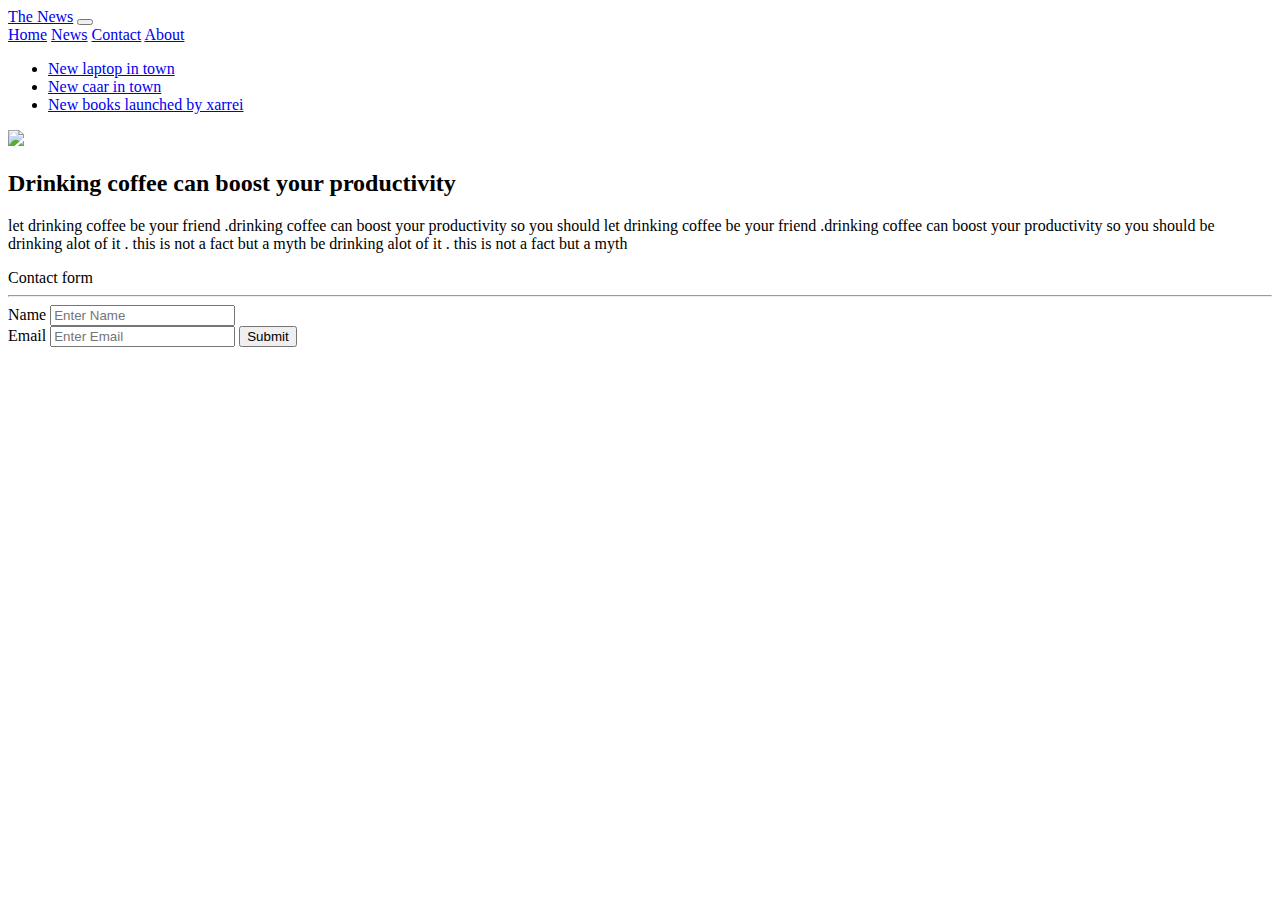
==== post.html @ c396c2e5 "repo created" ====
<!DOCTYPE html>
<html>

<head>
<link rel="stylesheet" type="text/css" href="stle.css">
<link href="https://cdn.jsdelivr.net/npm/bootstrap@5.1.3/dist/css/bootstrap.min.css" rel="stylesheet" integrity="sha384-1BmE4kWBq78iYhFldvKuhfTAU6auU8tT94WrHftjDbrCEXSU1oBoqyl2QvZ6jIW3" crossorigin="anonymous">
<script src="https://cdn.jsdelivr.net/npm/@popperjs/core@2.10.2/dist/umd/popper.min.js" integrity="sha384-7+zCNj/IqJ95wo16oMtfsKbZ9ccEh31eOz1HGyDuCQ6wgnyJNSYdrPa03rtR1zdB" crossorigin="anonymous"></script>
<script src="https://cdn.jsdelivr.net/npm/bootstrap@5.1.3/dist/js/bootstrap.min.js" integrity="sha384-QJHtvGhmr9XOIpI6YVutG+2QOK9T+ZnN4kzFN1RtK3zEFEIsxhlmWl5/YESvpZ13" crossorigin="anonymous"></script>


</head>
<body>

    <div class="container">
        <nav class="navbar navbar-expand-lg navbar-light bg-light">
            <a class="navbar-brand h1" href="#">The News</a>
            <button class="navbar-toggler" type="button" data-bs-toggle="collapse" data-bs-target="#newsMenu" aria-controls="newsMenu" aria-expanded="false" aria-label="Toggle navigation">
                <span class="navbar-toggler-icon"></span>
            </button>
   
            <div class="collapse navbar-collapse" id="newsMenu">
                <div class="navbar-nav">
                    <a class="nav-item nav-link" href="#">Home</a>
                    <a class="nav-item nav-link" href="#">News</a>
                    <a class="nav-item nav-link" href="#">Contact</a>
                    <a class="nav-item nav-link" href="#">About</a>
                </div>
            </div>
        </nav>

        <div class="row">
            <div class="col-md-3">
                <ul class="nav flex-column">
                    <li class="nav-item">
                        <a class="nav-link" href="#">New laptop in town </a>
                    </li>
                    <li class="nav-item">
                        <a class="nav-link" href="#">New caar in town </a>
                    </li>
                    <li class="nav-item">
                        <a class="nav-link" href="#">New books launched by xarrei</a>
                    </li>
                </ul>

            </div>
            <div class="col-md-9">
                <div class="row">
                    <div class="col-md-12">
                        <img class="img-fluid" src="https://images.unsplash.com/photo-1586227740560-8cf2732c1531?ixlib=rb-1.2.1&ixid=MnwxMjA3fDF8MHxwaG90by1wYWdlfHx8fGVufDB8fHx8&auto=format&fit=crop&w=961&q=80">
                    </div>
                </div>
                <div class="row">
                    <div class="col-md-12">
                        <h2>Drinking coffee can boost your productivity </h2>
                    </div>
                </div>
                <div class="row">
                    <div class="col-md-12">
                        <p> let drinking coffee be your friend .drinking coffee can boost your productivity so you should
                            let drinking coffee be your friend .drinking coffee can boost your productivity so you should be 
                            drinking alot of it . this is not a fact but a myth
                            be drinking alot of it . this is not a fact but a myth</p>
                    </div>
                </div>

            </div>
        </div>

        <div class="row mt-5">
            <div class="col-lg-3 col-md-12">
                <div class="h5">Contact form</div><hr>
                <form>
                    <div class="form-group">
                        <label>Name</label>
                        <input type="text" class="form-control" placeholder="Enter Name">

                    </div>
                    <div class="form-group">
                        <label>Email</label>
                        <input type="email" class="form-control" placeholder="Enter Email">

                        <button type="submit" class="btn btn-danger mt-2">Submit</button>
                    </div>
                </form>
            </div>
        </div>



    </div>



</body>
</html>
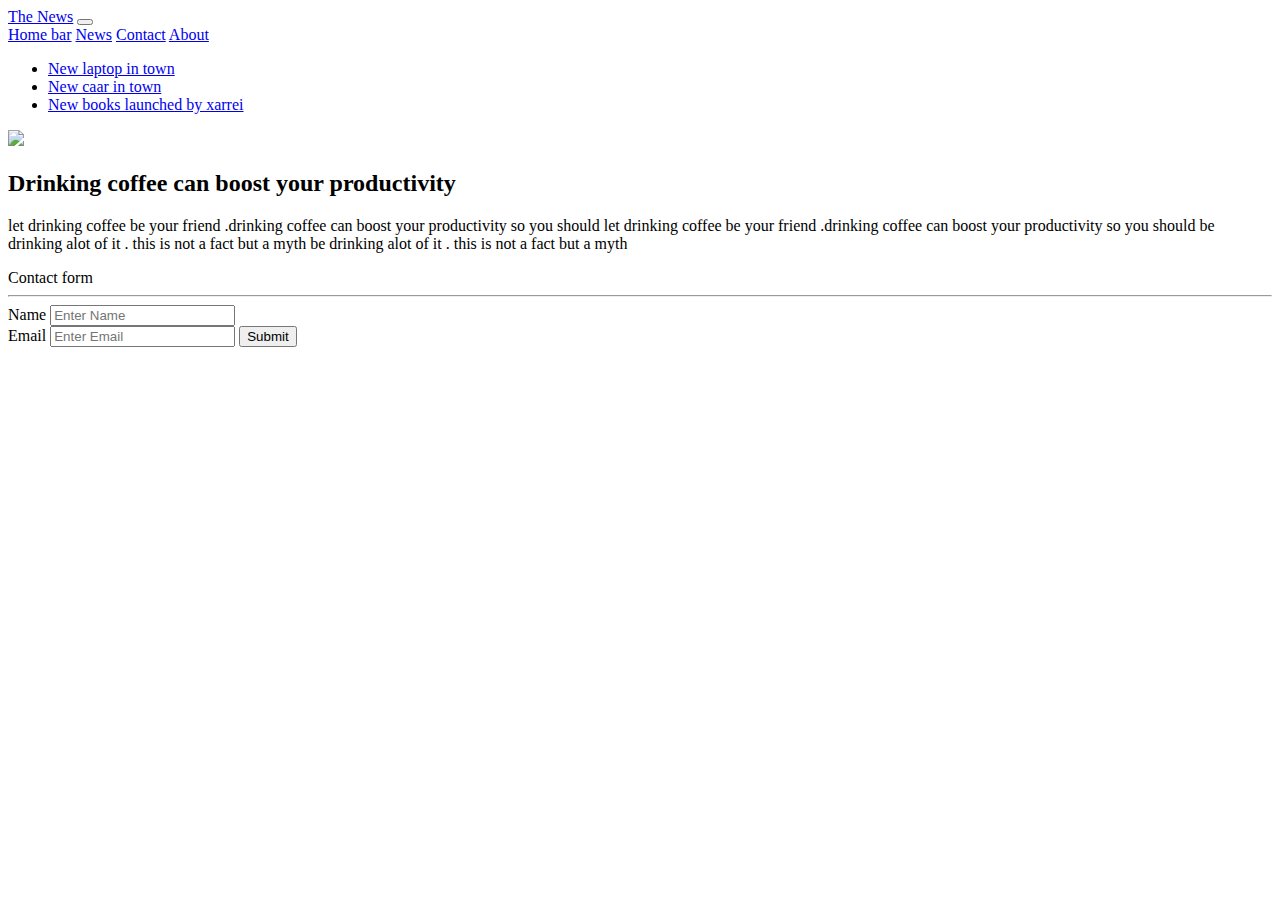
==== commit 397d8132: "psot commit" ====
--- a/post.html
+++ b/post.html
@@ -20,7 +20,7 @@
    
             <div class="collapse navbar-collapse" id="newsMenu">
                 <div class="navbar-nav">
-                    <a class="nav-item nav-link" href="#">Home</a>
+                    <a class="nav-item nav-link" href="#">Home bar</a>
                     <a class="nav-item nav-link" href="#">News</a>
                     <a class="nav-item nav-link" href="#">Contact</a>
                     <a class="nav-item nav-link" href="#">About</a>
